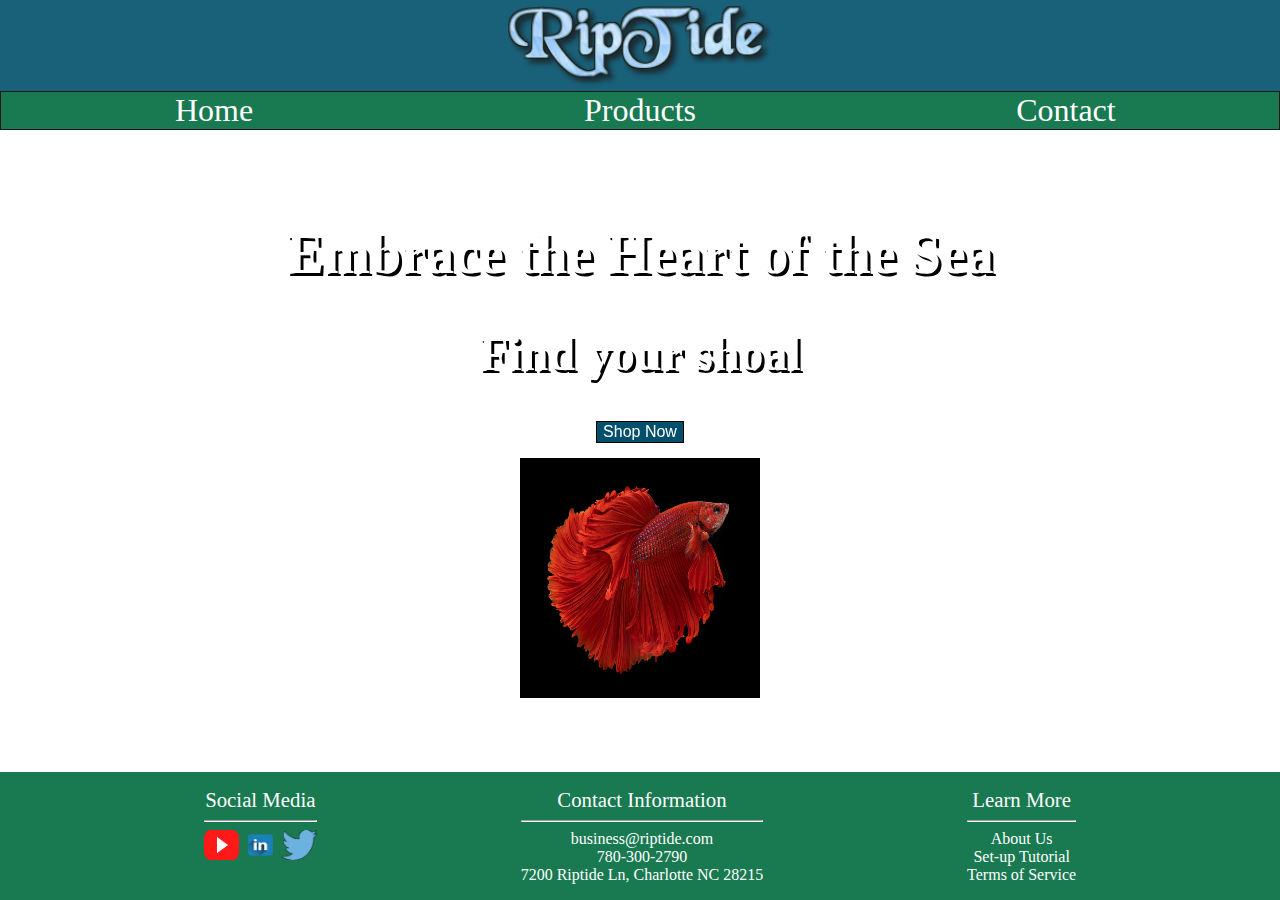
==== index.html @ 3c454d3a "added project" ====
<!DOCTYPE html>
<html lang="en">
<head>
    <meta charset="UTF-8">
    <meta name="viewport" content="width=device-width, initial-scale=1.0">
    <title>Home</title>
    <link rel="stylesheet" href="css/styles.css">
</head>
<body>
    <header>
        <figure class="logo"><img src="images/riptide.png" alt="riptide"></figure>
        <nav>
            <ul>
                <li><a href="index.html">Home</a></li>
                <li><a href="products.html">Products</a></li>
                <li><a href='contact.html'>Contact</a></li>
            </ul>
        </nav>
        
    </header>
    <main>
        <article>
            <h1>Embrace the Heart of the Sea</h1>
            <h2>Find your shoal</h2>
            <div>
                <button><a href='products.html'>Shop Now</a></button>
            </div>
        </article>
        <section class="carousel">
            <figure class="carousel-item"><img src="images/betta.avif" alt="betta"></figure>
            <figure class="carousel-item"><img src="images/goldfish.avif" alt="goldfish"></figure>
            <figure class="carousel-item"><img src="images/tetra.png" alt="tetra"></figure>
            <figure class="carousel-item"><img src="images/guppy.jpeg" alt="guppy"></figure>
            <figure class="carousel-item"><img src="images/clownfish.webp" alt="clownfish"></figure>
            <figure class="carousel-item"><img src="images/bluetang.webp" alt="bluetang"></figure>
            <figure class="carousel-item"><img src="images/mandarinfish.jpeg" alt="mandarinfish"></figure>
            <figure class="carousel-item"><img src="images/angelfish.avif" alt="angelfish"></figure>
            <figure class="carousel-item"><img src="images/mantisshrimp.webp" alt="mantis shrimp"></figure>
            <figure class="carousel-item"><img src="images/arowana.avif" alt="arowana"></figure>
            <figure class="carousel-item"><img src="images/discusfish.jpeg" alt="discus fish"></figure>
            <figure class="carousel-item"><img src="images/puffer.jpeg" alt="puffer"></figure>
        </section>
    </main>
    <footer>
        <ul class="left">
            <li>Social Media</li>
            <hr></hr>
            </div>
                <a href="https://www.youtube.com"><img src="images/youtube.png"></a>
                <a href="https://www.linkedin.com"><img src="images/linkedin.png"></a>
                <a href="https://www.twitter.com"><img src="images/twitter.png"></a>
            </div>
        </ul>
        <ul class="left">
            <li>Contact Information</li>
            <hr></hr>
            <li>business@riptide.com</li>
            <li>780-300-2790</li>
            <li>7200 Riptide Ln, Charlotte NC 28215</li>
        </ul>
        <ul class="left">
            <li>Learn More</li>
            <hr></hr>
            <li>About Us</li>
            <li>Set-up Tutorial</li>
            <li>Terms of Service</li>
        </ul>
    </footer>
    <script src="js/script.js" onload="carousel()"></script>
</body>
</html>
---- css/styles.css ----
html,body {
    height: 100%;
    margin: 0;
}

body {
    display: flex;
    flex-direction: column;
    justify-content: space-between;
    background-image: url('https://cdn.britannica.com/06/180306-138-999115E2/coral-reef-fish-population-wrasses-South-Pacific.jpg');
    background-position: center;
    background-size: cover;
    backdrop-filter: blur(1px);
}

header, footer {
    opacity: 0.9;
}

header {
    display:flex;
    flex-direction: column;
    justify-content: center;
    background-color: rgb(0,80,107);
}

.logo {
    width: fit-content;
    margin: auto
}

nav {
    display: flex;
    flex-wrap: wrap;

}
nav ul {
    display: flex;
    justify-content: center;
    background-color: #006B3E;
    padding: 0;
    margin: 0;
    border: 1px solid black;
    flex-wrap: wrap;
    width:100%;
    text-align: center;
}

nav ul li {
    display: flex;
    list-style-type: none;
    justify-content: center;
    width: 33.33%;
    height: 100%;
    font-size: 2rem;
    flex-wrap: wrap;
}

nav ul li:hover {
    background-color: #00096B;
}

li a, button a {
    text-decoration: none;
    color: white;
}

main {
    max-width: 1500px;
    margin: auto;
}

article {
    text-align: center;
}

h1, h2 {
    color: white;
    text-shadow: 3px 3px #000000;
}

h1 {
    font-size: 3.5rem;
}

h2 {
    font-size: 3rem;
}

button {
    border: solid black 1px;
    width: 10%;
    height: 10%;
    cursor: pointer;
    background-color: rgb(0,80,107);
    color: white;
    width: fit-content
}

button a {
    font-size: 1rem;
}

button:active {
    background-color: lightblue
}

.carousel {
    display:flex;
    overflow: scroll;
    width: 15rem;
    margin: 15px auto

}

.carousel figure {
    height: fit-content;
    width: fit-content;
    margin: 0;
    padding: 0;
}

.carousel figure img {
    width: 15rem;
    height: 15rem;

}

figure img {
    height: 100%;
    width: 100%;
}

footer {
    display: flex;
    justify-content: space-evenly;
    background-color: #006B3E;
    color: white;
    flex-wrap: wrap;
}

footer ul {
    list-style-type: none;
    text-align: center;
    padding: 0;
}

footer ul :nth-child(1) {
    font-size: 1.3rem;
}

a img {
    width: 35px;
    height: 30px;
}

@media (max-width:460px) {
    footer {
        flex-direction: column;
    }
}
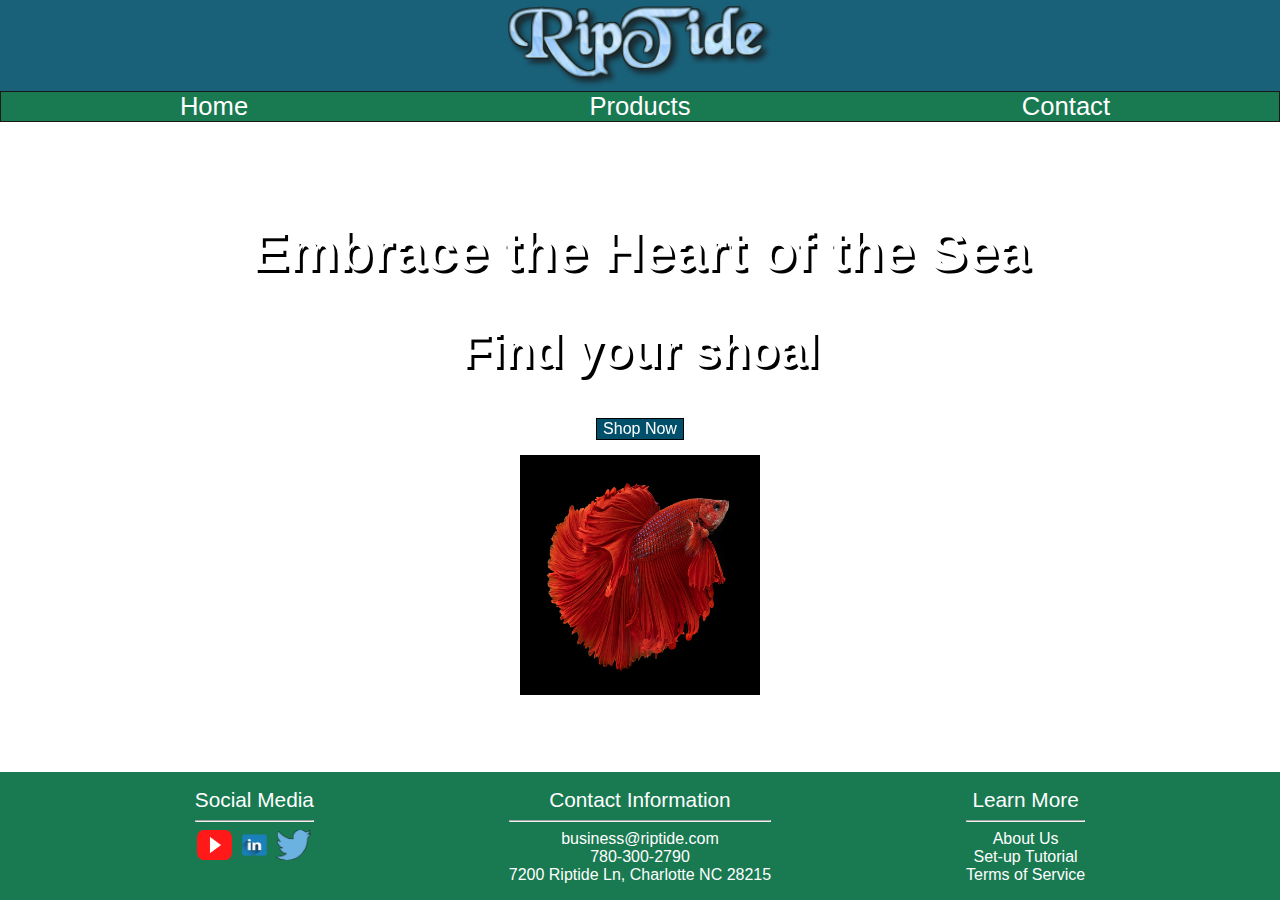
==== commit bcae19d5: "added cart remove items" ====
--- a/index.html
+++ b/index.html
@@ -44,7 +44,7 @@
     <footer>
         <ul class="left">
             <li>Social Media</li>
-            <hr></hr>
+            <hr>
             </div>
                 <a href="https://www.youtube.com"><img src="images/youtube.png"></a>
                 <a href="https://www.linkedin.com"><img src="images/linkedin.png"></a>
@@ -53,14 +53,14 @@
         </ul>
         <ul class="left">
             <li>Contact Information</li>
-            <hr></hr>
+            <hr>
             <li>business@riptide.com</li>
             <li>780-300-2790</li>
             <li>7200 Riptide Ln, Charlotte NC 28215</li>
         </ul>
         <ul class="left">
             <li>Learn More</li>
-            <hr></hr>
+            <hr>
             <li>About Us</li>
             <li>Set-up Tutorial</li>
             <li>Terms of Service</li>
--- a/css/styles.css
+++ b/css/styles.css
@@ -1,6 +1,7 @@
 html,body {
     height: 100%;
     margin: 0;
+    font-family: Arial, Helvetica, sans-serif;
 }
 
 body {
@@ -52,7 +53,7 @@
     justify-content: center;
     width: 33.33%;
     height: 100%;
-    font-size: 2rem;
+    font-size: 1.6rem;
     flex-wrap: wrap;
 }
 
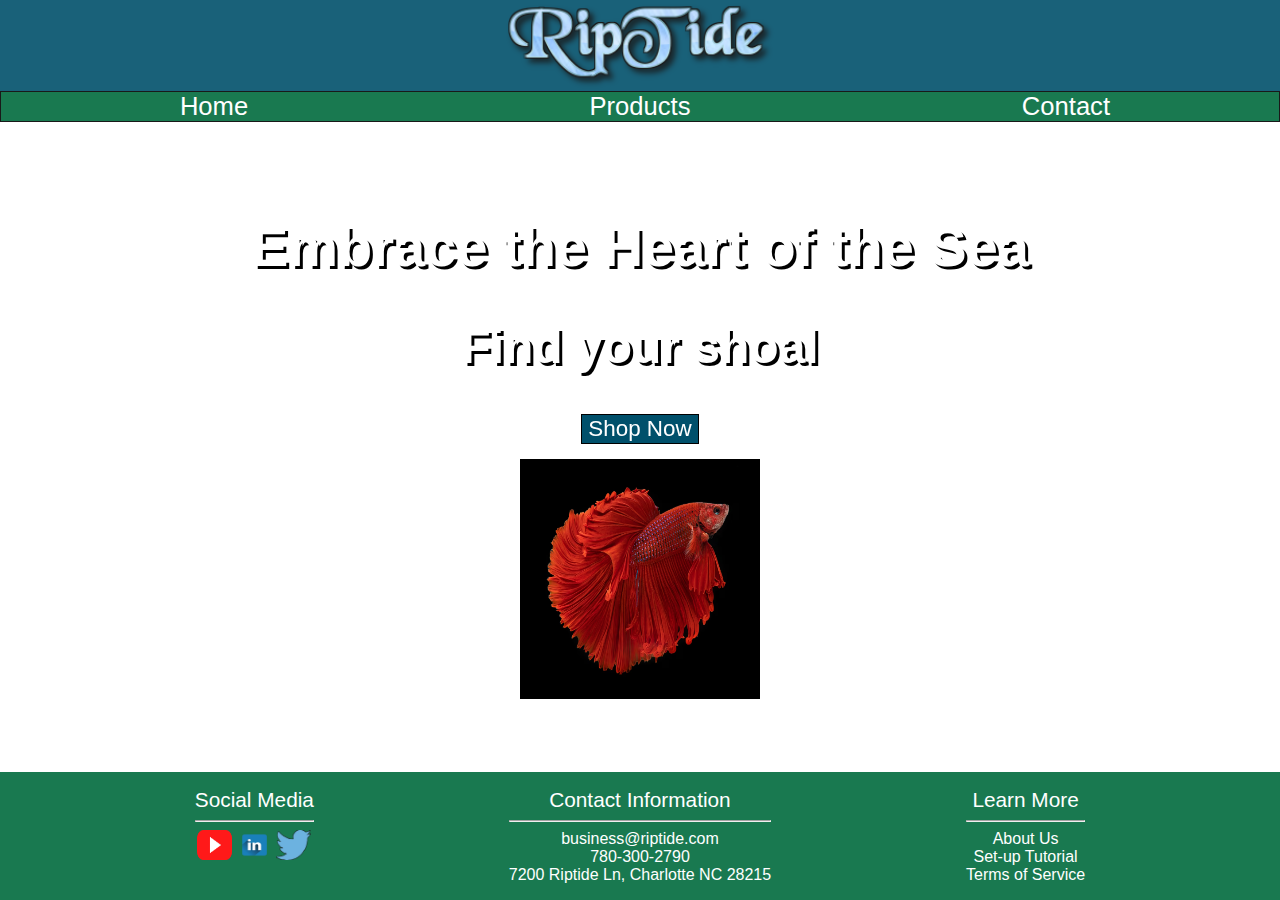
==== commit b93c6345: "added receipt response" ====
--- a/index.html
+++ b/index.html
@@ -42,7 +42,7 @@
         </section>
     </main>
     <footer>
-        <ul class="left">
+        <ul>
             <li>Social Media</li>
             <hr>
             </div>
@@ -51,14 +51,14 @@
                 <a href="https://www.twitter.com"><img src="images/twitter.png"></a>
             </div>
         </ul>
-        <ul class="left">
+        <ul>
             <li>Contact Information</li>
             <hr>
             <li>business@riptide.com</li>
             <li>780-300-2790</li>
             <li>7200 Riptide Ln, Charlotte NC 28215</li>
         </ul>
-        <ul class="left">
+        <ul>
             <li>Learn More</li>
             <hr>
             <li>About Us</li>
--- a/css/styles.css
+++ b/css/styles.css
@@ -99,7 +99,7 @@
 }
 
 button a {
-    font-size: 1rem;
+    font-size: 1.4rem;
 }
 
 button:active {
